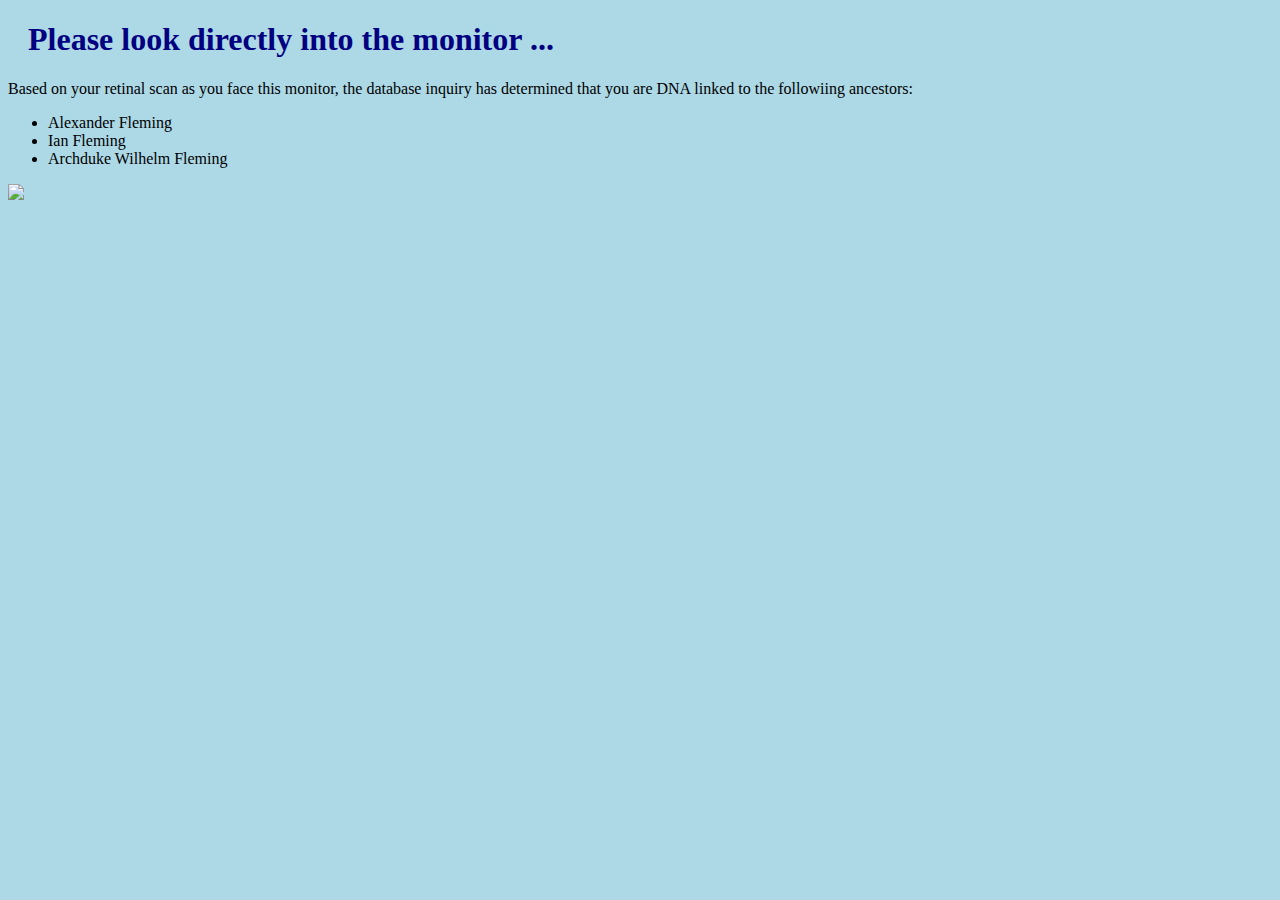
==== index.html @ a77715d8 "index" ====
<!DOCTYPE html>
<html>
    <head>
        <title> DNA Project</title>
        <link rel="stylesheet" type="text/css" href="mystyle.css">
    </head>
    <body>
        <h1>
          Please look directly into the monitor ...
        </h1>

         Based on your retinal scan as you face this monitor,
          the database inquiry has determined that you are DNA linked to the followiing ancestors:
<ul>
  <li> Alexander Fleming</>
    <li> Ian Fleming</li>
    <li> Archduke Wilhelm Fleming</>
    </ul>
<img src="https://scontent.fbed1-2.fna.fbcdn.net/v/t1.0-0/c0.115.370.370a/p370x247/59818_100877499976097_2233889_n.jpg?_nc_cat=103&_nc_ht=scontent.fbed1-2.fna&oh=3a335d1b43c3ef9706105b9ce4188cdc&oe=5D412D52">
    </body>
</html>
---- mystyle.css ----
body {
  background-color: lightblue;
}

h1 {
  color: navy;
  margin-left: 20px;
}
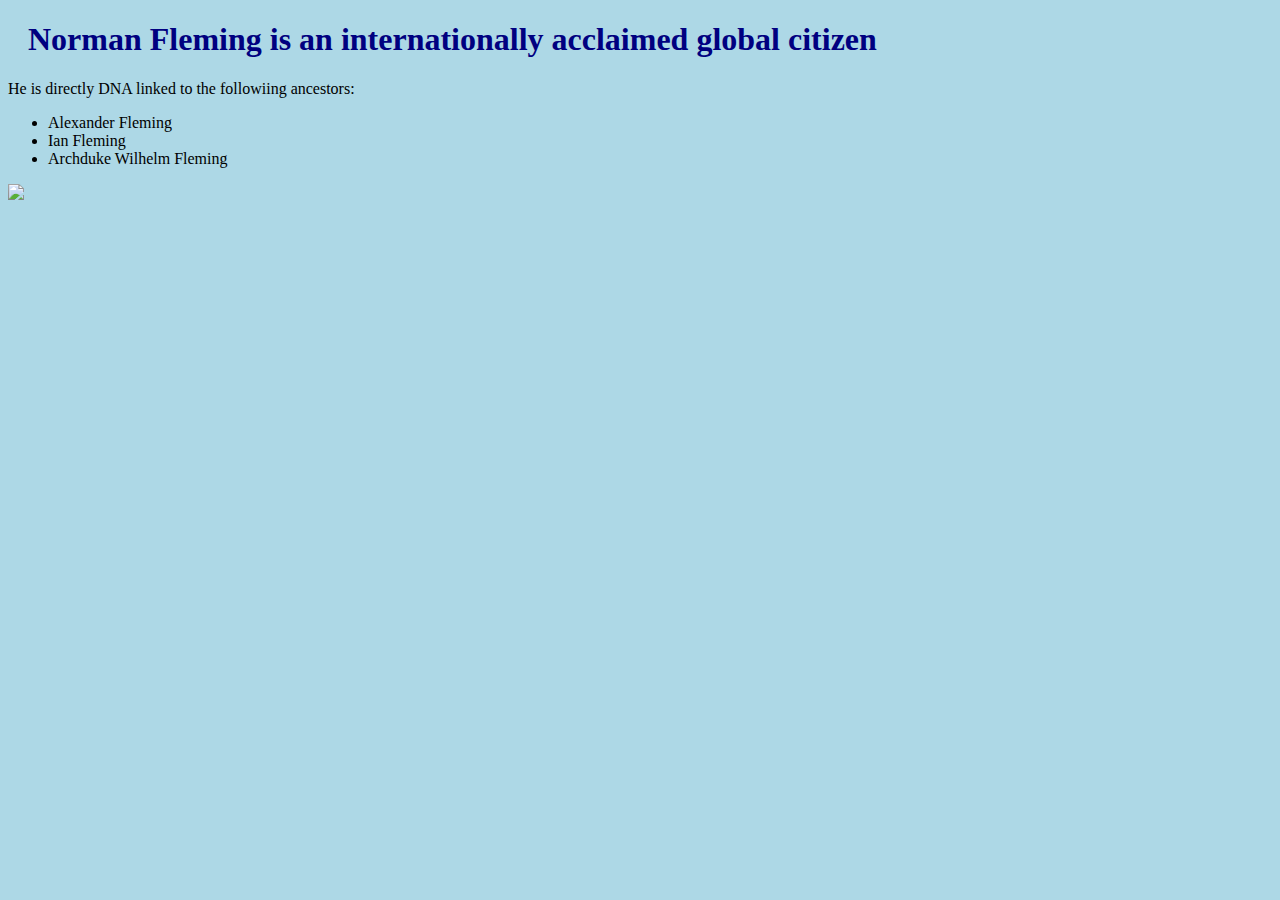
==== commit 34a5ea9b: "update" ====
--- a/index.html
+++ b/index.html
@@ -6,11 +6,10 @@
     </head>
     <body>
         <h1>
-          Please look directly into the monitor ...
+          Norman Fleming is an internationally acclaimed global citizen
         </h1>
 
-         Based on your retinal scan as you face this monitor,
-          the database inquiry has determined that you are DNA linked to the followiing ancestors:
+         He is directly DNA linked to the followiing ancestors:
 <ul>
   <li> Alexander Fleming</>
     <li> Ian Fleming</li>
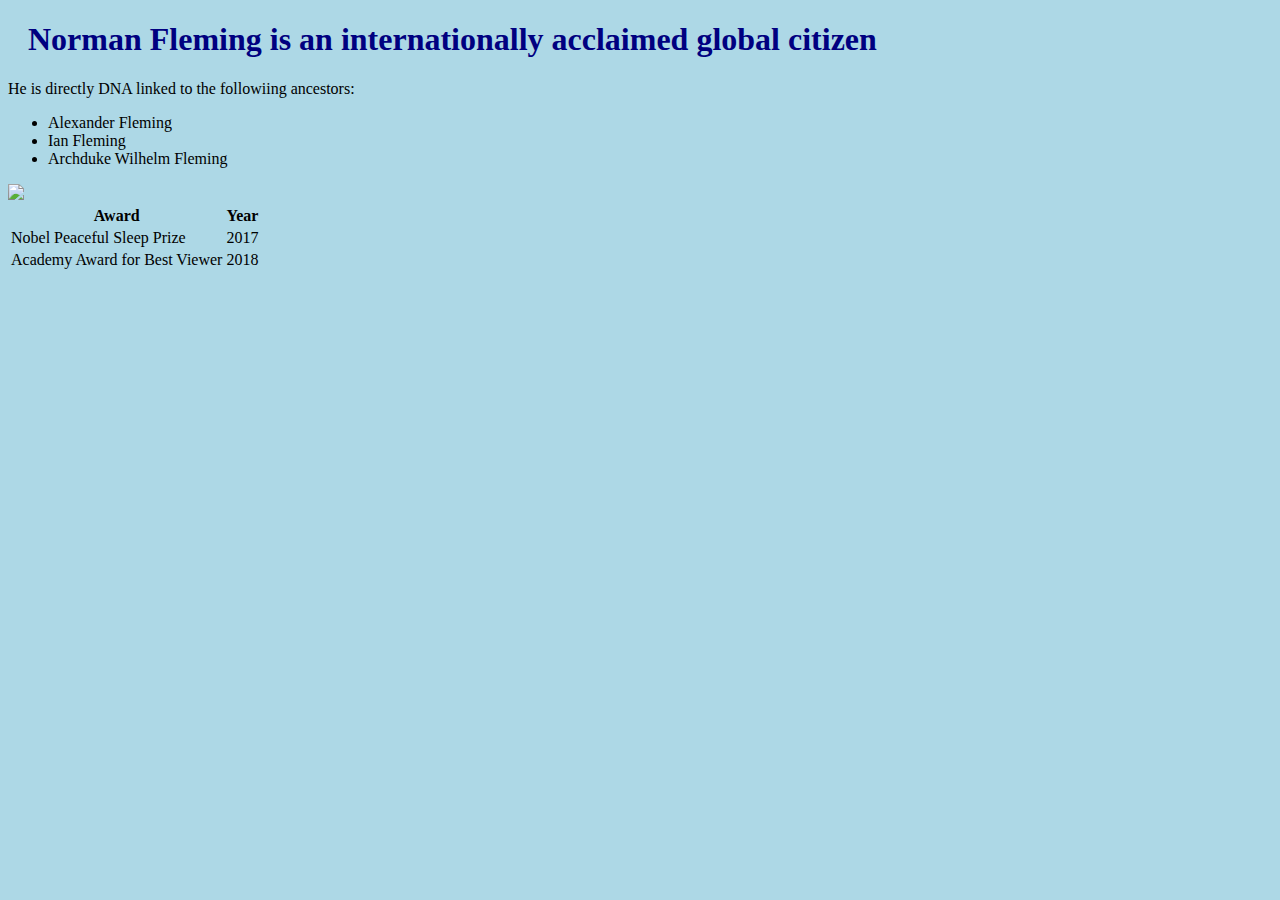
==== commit 246762b4: "prizes" ====
--- a/index.html
+++ b/index.html
@@ -16,5 +16,22 @@
     <li> Archduke Wilhelm Fleming</>
     </ul>
 <img src="https://scontent.fbed1-2.fna.fbcdn.net/v/t1.0-0/c0.115.370.370a/p370x247/59818_100877499976097_2233889_n.jpg?_nc_cat=103&_nc_ht=scontent.fbed1-2.fna&oh=3a335d1b43c3ef9706105b9ce4188cdc&oe=5D412D52">
+<table>
+ <tr>
+  <th>Award</th>
+  <th>Year</th>
+ </tr>
+ <tr>
+  <td>Nobel Peaceful  Sleep Prize</td>
+  <td>2017</td>
+ </tr>
+ <tr>
+  <td>Academy Award for Best Viewer</td>
+  <td>2018</td>
+ </tr>
+</table>
+
+
+
     </body>
 </html>
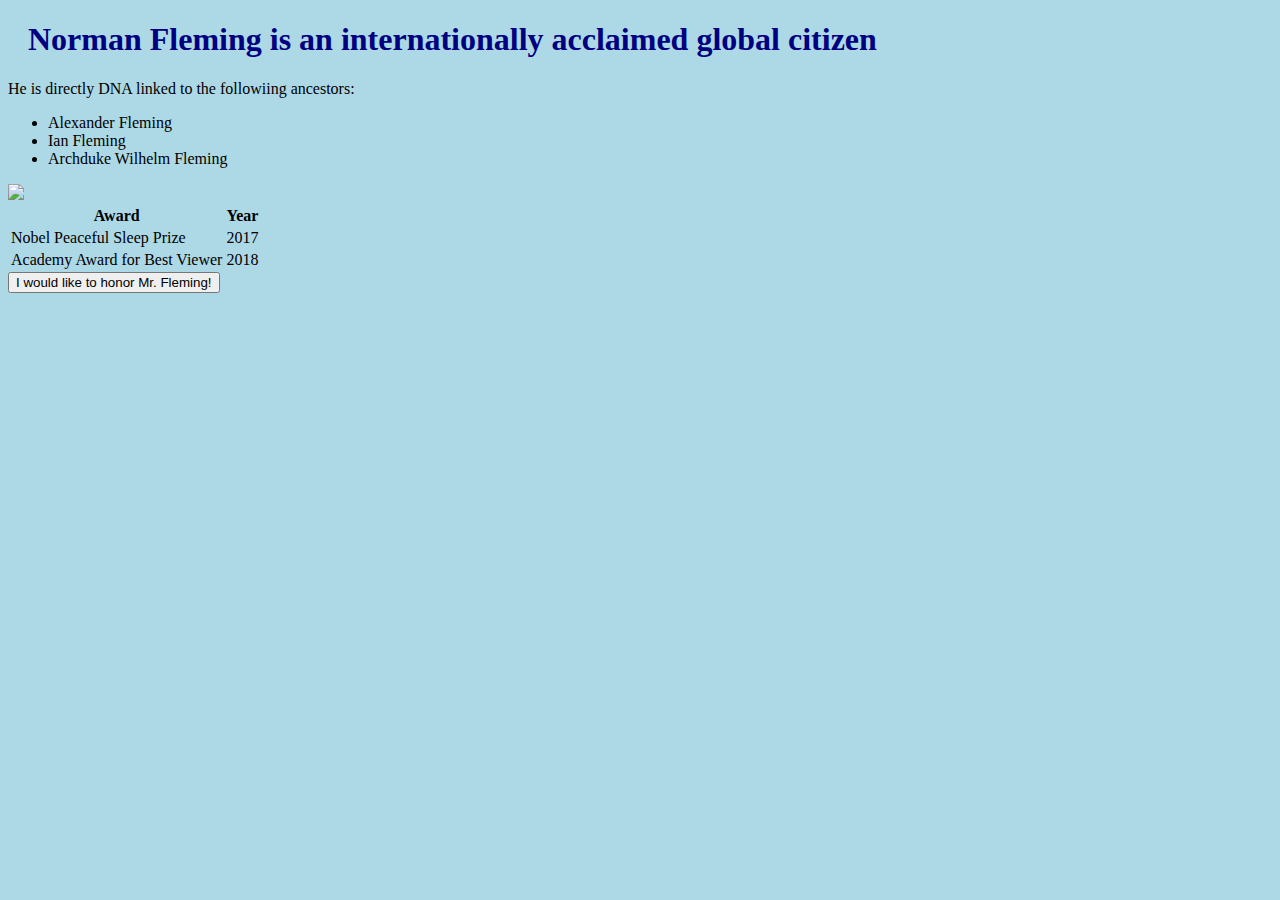
==== commit 90a4da51: "button" ====
--- a/index.html
+++ b/index.html
@@ -32,6 +32,8 @@
 </table>
 
 
+<button type="button" onclick="alert('Your Paypal account has been charged $750!')">I would like to honor Mr. Fleming!</button>
+
 
     </body>
 </html>
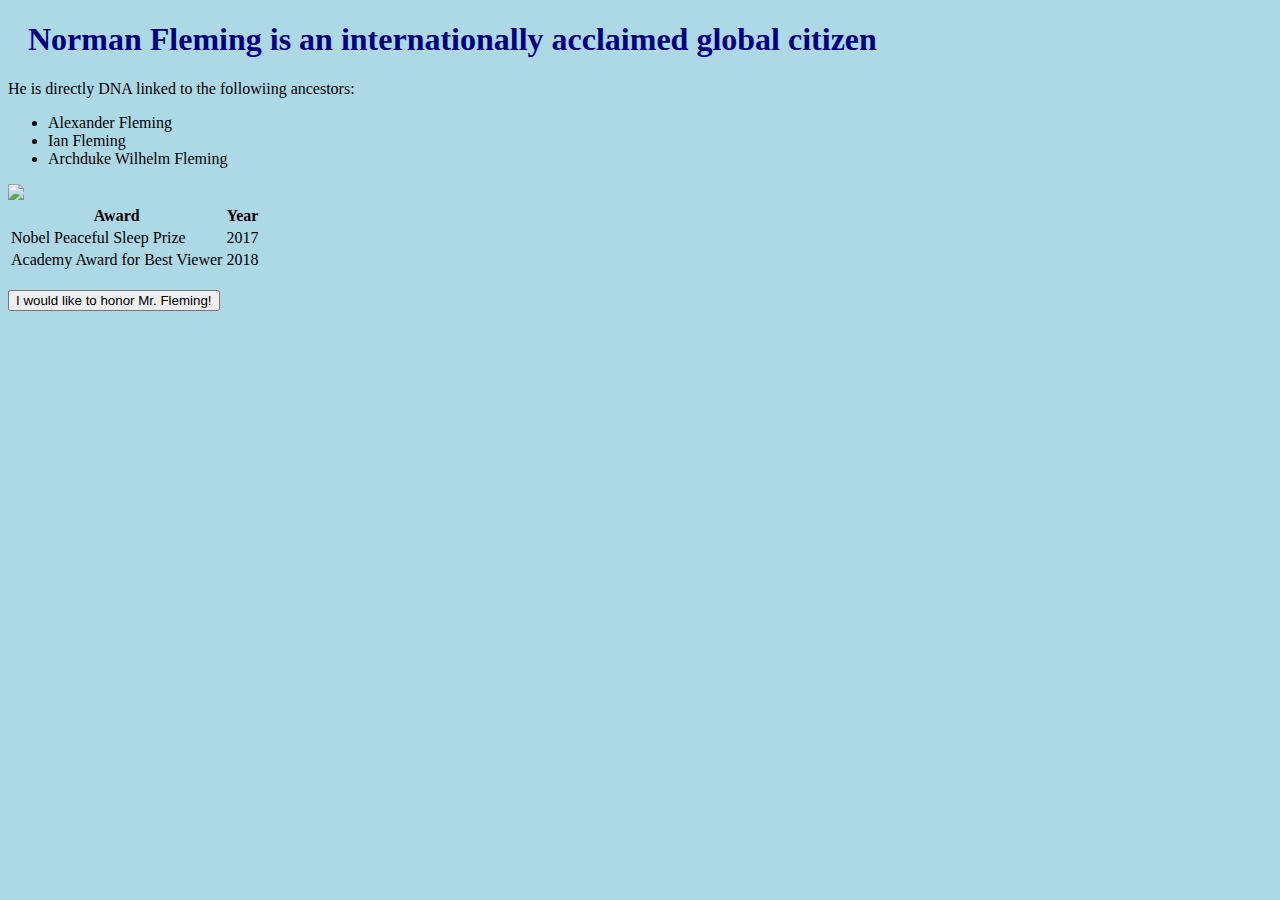
==== commit b0f9241d: "breaks" ====
--- a/index.html
+++ b/index.html
@@ -1,7 +1,7 @@
 <!DOCTYPE html>
 <html>
     <head>
-        <title> DNA Project</title>
+        <title> Global Citizens Project</title>
         <link rel="stylesheet" type="text/css" href="mystyle.css">
     </head>
     <body>
@@ -16,6 +16,7 @@
     <li> Archduke Wilhelm Fleming</>
     </ul>
 <img src="https://scontent.fbed1-2.fna.fbcdn.net/v/t1.0-0/c0.115.370.370a/p370x247/59818_100877499976097_2233889_n.jpg?_nc_cat=103&_nc_ht=scontent.fbed1-2.fna&oh=3a335d1b43c3ef9706105b9ce4188cdc&oe=5D412D52">
+<br>
 <table>
  <tr>
   <th>Award</th>
@@ -31,7 +32,7 @@
  </tr>
 </table>
 
-
+<br>
 <button type="button" onclick="alert('Your Paypal account has been charged $750!')">I would like to honor Mr. Fleming!</button>
 
 
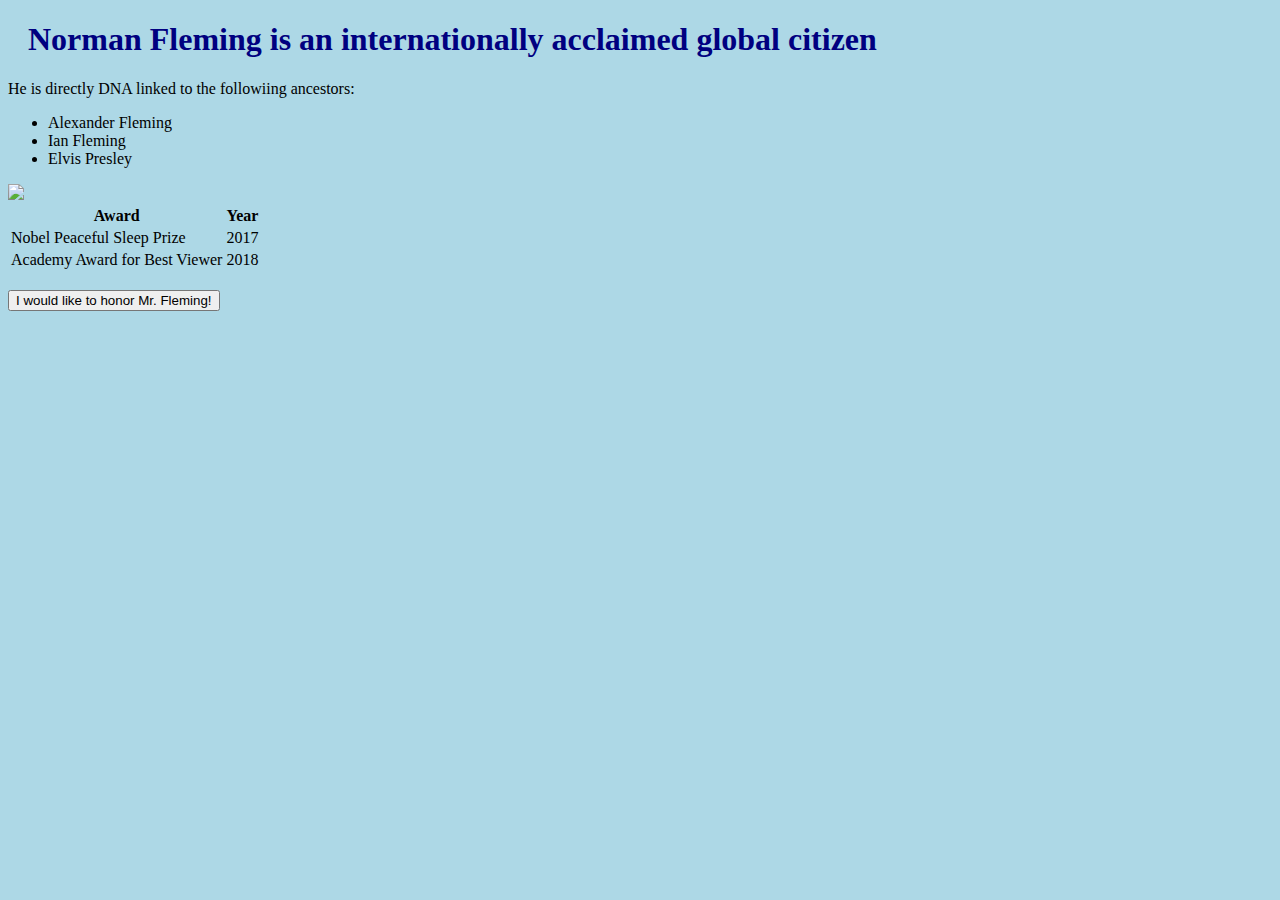
==== commit 437391b1: "presley and button size" ====
--- a/index.html
+++ b/index.html
@@ -13,7 +13,7 @@
 <ul>
   <li> Alexander Fleming</>
     <li> Ian Fleming</li>
-    <li> Archduke Wilhelm Fleming</>
+    <li> Elvis Presley</>
     </ul>
 <img src="https://scontent.fbed1-2.fna.fbcdn.net/v/t1.0-0/c0.115.370.370a/p370x247/59818_100877499976097_2233889_n.jpg?_nc_cat=103&_nc_ht=scontent.fbed1-2.fna&oh=3a335d1b43c3ef9706105b9ce4188cdc&oe=5D412D52">
 <br>
--- a/mystyle.css
+++ b/mystyle.css
@@ -6,3 +6,8 @@
   color: navy;
   margin-left: 20px;
 }
+
+1.	button{
+2.		height:20px;
+3.		width:50px;
+4.		}
